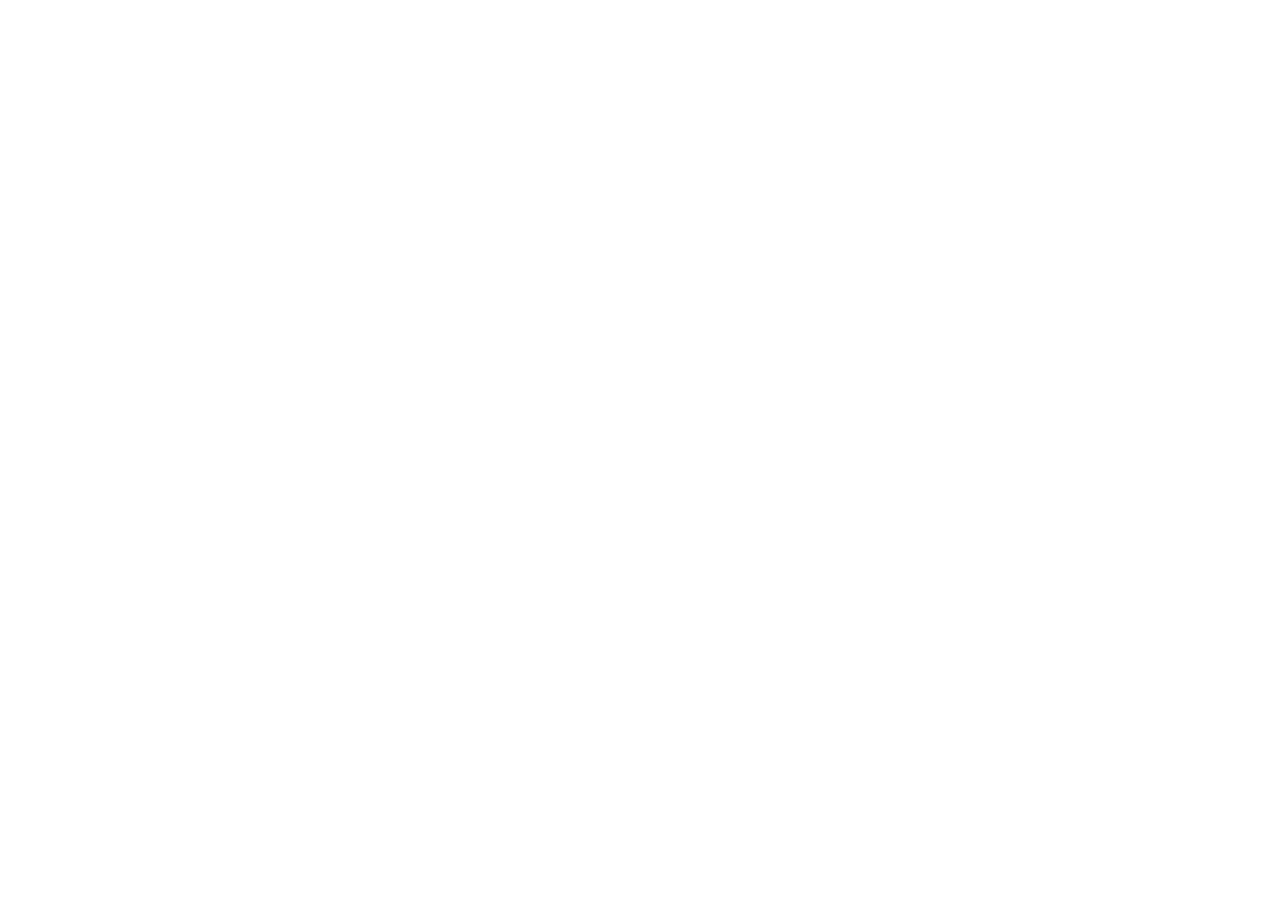
==== start/index.html @ 8a3e7601 "upload start" ====
<!DOCTYPE html>
<html lang="en">

<head>
  <meta charset="UTF-8">
  <meta name="viewport" content="width=device-width, initial-scale=1.0">
  <meta http-equiv="X-UA-Compatible" content="ie=edge">
  <title>Happy Birthday!!! :)</title>
  <link href="https://fonts.googleapis.com/css?family=Work+Sans:300,400" rel="stylesheet">
  <link rel="shortcut icon" type="image/png" href="img/favicon.png" />
  <link rel="stylesheet" href="style/style.css">
</head>

<body>
  <div class="container">
    <div class="one">
      <h1 class="one">
        <span data-node-name="greeting">Hey</span>
        <span data-node-name="name">Lydia</span>
      </h1>
      <p class="two" data-node-name="greetingText">I really like your name btw!</p>
    </div>
    <div class="three">
      <p data-node-name="text1">It's your birthday!!! :D</p>
    </div>
    <div class="four">
      <div class="text-box">
        <p class="hbd-chatbox" data-node-name="textInChatBox">Happy birthday to you!! Yeee! Many many happy blah...</p>
        <p class="fake-btn" data-node-name="sendButtonLabel">Send</p>
      </div>
    </div>
    <div class="five">
      <p class="idea-1" data-node-name="text2">That's what I was going to do.</p>
      <p class="idea-2" data-node-name="text3">But then I stopped.</p>
      <p class="idea-3">
        <span data-node-name="text4">I realised, I wanted to do something</span>
        <strong data-node-name="text4Adjective">special</strong>.</p>
      <p class="idea-4" data-node-name="text5Entry">Because,</p>
      <p class="idea-5">
        <span data-node-name="text5Content">You are Special</span>
        <span class="smiley" data-node-name="smiley">:)</span>
      </p>
      <p class="idea-6">
        <span data-node-name="bigTextPart1">S</span>
        <span data-node-name="bigTextPart2">O</span>
      </p>
    </div>
    <div class="six">
      <img src="img/lydia2.png" alt="" class="lydia-dp" data-node-name="imagePath">
      <img src="img/hat.svg" alt="" class="hat">
      <div class="wish">
        <h3 class="wish-hbd" data-node-name="wishHeading">Happy Birthday!</h3>
        <h5 data-node-name="wishText">May the js.prototypes always be with you! ;)</h5>
      </div>
    </div>
    <div class="seven">
      <div class="baloons">
        <img src="img/ballon2.svg" alt="">
        <img src="img/ballon1.svg" alt="">
        <img src="img/ballon3.svg" alt="">
        <img src="img/ballon1.svg" alt="">
        <img src="img/ballon2.svg" alt="">
        <img src="img/ballon3.svg" alt="">
        <img src="img/ballon2.svg" alt="">
        <img src="img/ballon3.svg" alt="">
        <img src="img/ballon1.svg" alt="">
        <img src="img/ballon2.svg" alt="">
        <img src="img/ballon3.svg" alt="">
        <img src="img/ballon2.svg" alt="">
        <img src="img/ballon1.svg" alt="">
        <img src="img/ballon3.svg" alt="">
        <img src="img/ballon2.svg" alt="">
        <img src="img/ballon3.svg" alt="">
        <img src="img/ballon1.svg" alt="">
        <img src="img/ballon2.svg" alt="">
        <img src="img/ballon1.svg" alt="">
        <img src="img/ballon3.svg" alt="">
        <img src="img/ballon3.svg" alt="">
        <img src="img/ballon1.svg" alt="">
        <img src="img/ballon2.svg" alt="">
        <img src="img/ballon3.svg" alt="">
        <img src="img/ballon2.svg" alt="">
        <img src="img/ballon1.svg" alt="">
        <img src="img/ballon3.svg" alt="">
        <img src="img/ballon2.svg" alt="">
        <img src="img/ballon3.svg" alt="">
        <img src="img/ballon1.svg" alt="">
        <img src="img/ballon2.svg" alt="">
        <img src="img/ballon1.svg" alt="">
        <img src="img/ballon3.svg" alt="">
      </div>
    </div>
    <div class="eight">
      <svg viewBox="0 0 40 40" xmlns="http://www.w3.org/2000/svg">
        <circle cx="20" cy="20" r="20" />
      </svg>
      <svg viewBox="0 0 40 40" xmlns="http://www.w3.org/2000/svg">
        <circle cx="20" cy="20" r="20" />
      </svg>
      <svg viewBox="0 0 40 40" xmlns="http://www.w3.org/2000/svg">
        <circle cx="20" cy="20" r="20" />
      </svg>
      <svg viewBox="0 0 40 40" xmlns="http://www.w3.org/2000/svg">
        <circle cx="20" cy="20" r="20" />
      </svg>
      <svg viewBox="0 0 40 40" xmlns="http://www.w3.org/2000/svg">
        <circle cx="20" cy="20" r="20" />
      </svg>
      <svg viewBox="0 0 40 40" xmlns="http://www.w3.org/2000/svg">
        <circle cx="20" cy="20" r="20" />
      </svg>
      <svg viewBox="0 0 40 40" xmlns="http://www.w3.org/2000/svg">
        <circle cx="20" cy="20" r="20" />
      </svg>
      <svg viewBox="0 0 40 40" xmlns="http://www.w3.org/2000/svg">
        <circle cx="20" cy="20" r="20" />
      </svg>
      <svg viewBox="0 0 40 40" xmlns="http://www.w3.org/2000/svg">
        <circle cx="20" cy="20" r="20" />
      </svg>
    </div>
    <div class="nine">
      <p data-node-name="outroText">Okay, now come back and tell me if you liked it.</p>
      <p id="replay" data-node-name="replayText">Or click, if you want to watch it again.</p>
      <p class="last-smile" data-node-name="outroSmiley">:)</p>
    </div>
  </div>
</body>

<script src="https://cdnjs.cloudflare.com/ajax/libs/gsap/1.20.3/TweenMax.min.js"></script>
<script type="application/javascript" src="script/main.js"></script>

</html>
---- start/style/style.css ----
html {
  box-sizing: border-box;
}

body {
  margin: 0;
  font-family: "Work Sans", sans-serif;
}

.container {
  height: 100vh;
  width: 100vh;
  margin: 0 auto;
  text-align: center;
  visibility: hidden;
  position: relative;
  overflow: hidden;
}

.container div.six {
  top: 10vh;
  z-index: 1;
}

.container div.seven,
.container div.eight {
  width: 100vw;
  height: 100vh;
  position: fixed;
  top: 0;
}

.container > div {
  position: absolute;
  left: 0;
  right: 0;
  top: 20vh;
}

.one {
  font-size: 4.5rem;
}

.one > img {
  vertical-align: middle;
  margin-bottom: 10px;
  max-width: 100%;
  height: auto;
}

.two {
  font-size: 1.2rem;
  font-weight: lighter;
}

.three {
  font-size: 3rem;
}

.four .text-box {
  width: 600px;
  margin: 0 auto;
  border: 3px solid #aaa;
  border-radius: 5px;
  padding: 10px;
  position: relative;
}

.text-box p {
  margin: 0;
  text-align: left;
}

.text-box span {
  visibility: hidden;
}

.text-box .fake-btn {
  position: absolute;
  right: 5px;
  bottom: 5px;
  color: #fff;
  background-color: rgb(21, 161, 237);
  padding: 5px 8px;
  border-radius: 3px;
}

.five p {
  font-size: 2rem;
  position: absolute;
  left: 0;
  right: 0;
}

.idea-3 strong {
  padding: 3px 5px;
  border-radius: 3px;
  display: inline-block;
}

.five .idea-5 {
  font-size: 4rem;
}

.idea-5 span,
.idea-6 span,
.wish-hbd span {
  display: inline-block;
}

.idea-6 span {
  font-size: 15rem;
}

.six {
  position: relative;
}

.six img {
  display: inline-block;
  max-width: 100%;
  height: auto;
}

.six .hat {
  position: absolute;
  width: 80px;
  top: -35px;
  left: 41.5%;
  /* transform: scale(0.1); */
}

.baloons img {
  display: inline-block;
  position: absolute;
}

.baloons img:nth-child(even) {
  left: -10%;
}

.baloons img:nth-child(odd) {
  right: -10%;
}

.baloons img:nth-child(3n + 0) {
  left: 30%;
}

.eight svg {
  width: 25px;
  position: absolute;
  top: 0;
  left: 0;
  visibility: hidden;
  z-index: -1;
}

.eight svg:nth-child(1) {
  top: 7vh;
  left: 5vw;
  fill: #bd6ecf;
}

.eight svg:nth-child(2) {
  top: 23vh;
  left: 35vw;
  fill: #7dd175;
}

.eight svg:nth-child(3) {
  top: 33vh;
  left: 23vw;
  fill: #349d8b;
}

.eight svg:nth-child(4) {
  top: 43vh;
  left: 57vw;
  fill: #347a9d;
}

.eight svg:nth-child(5) {
  top: 68vh;
  left: 7vw;
  fill: #c66053;
}

.eight svg:nth-child(6) {
  top: 42vh;
  left: 77vw;
  fill: #bfaa40;
}

.eight svg:nth-child(7) {
  top: 68vh;
  left: 83vw;
  fill: #e3bae8;
}

.eight svg:nth-child(8) {
  top: 86vh;
  left: 37vw;
  fill: #8762cb;
}

.eight svg:nth-child(9) {
  top: 94vh;
  left: 87vw;
  fill: #9a90da;
}

.wish-hbd {
  font-size: 3em;
  margin: 0;
  text-transform: uppercase;
}

.wish h5 {
  font-weight: lighter;
  font-size: 2rem;
  margin: 10px 0 0;
}

.nine p {
  font-size: 2rem;
  font-weight: lighter;
}

#replay {
  z-index: 3;
  cursor: pointer;
}

/* Media Queries */
@media screen and (max-height: 1000px) {
  .six .hat {
    left: 40%;
  }
}

@media screen and (max-height: 800px) {
  .six .hat {
    left: 37%;
  }
}

@media screen and (max-height: 700px) {
  .six .hat {
    left: 32%;
  }
}

@media screen and (max-height: 850px) and (max-width: 450px) {
  .six .hat {
    left: 32%;
  }
}

@media screen and (max-width: 500px) {
  .container {
    width: 90%;
  }

  .four .text-box {
    width: 90%;
  }

  .text-box .fake-btn {
    right: 5px;
    bottom: -38px;
  }

  .idea-5 span {
    display: block;
  }

  .idea-6 span {
    font-size: 10rem;
  }

  .six .hat {
    width: 50px;
    top: -20px;
  }

  .wish-hbd {
    font-size: 2.2em;
  }

  .wish h5 {
    font-size: 1.4rem;
  }

  .nine p {
    font-size: 1.5rem;
    font-weight: lighter;
  }
}
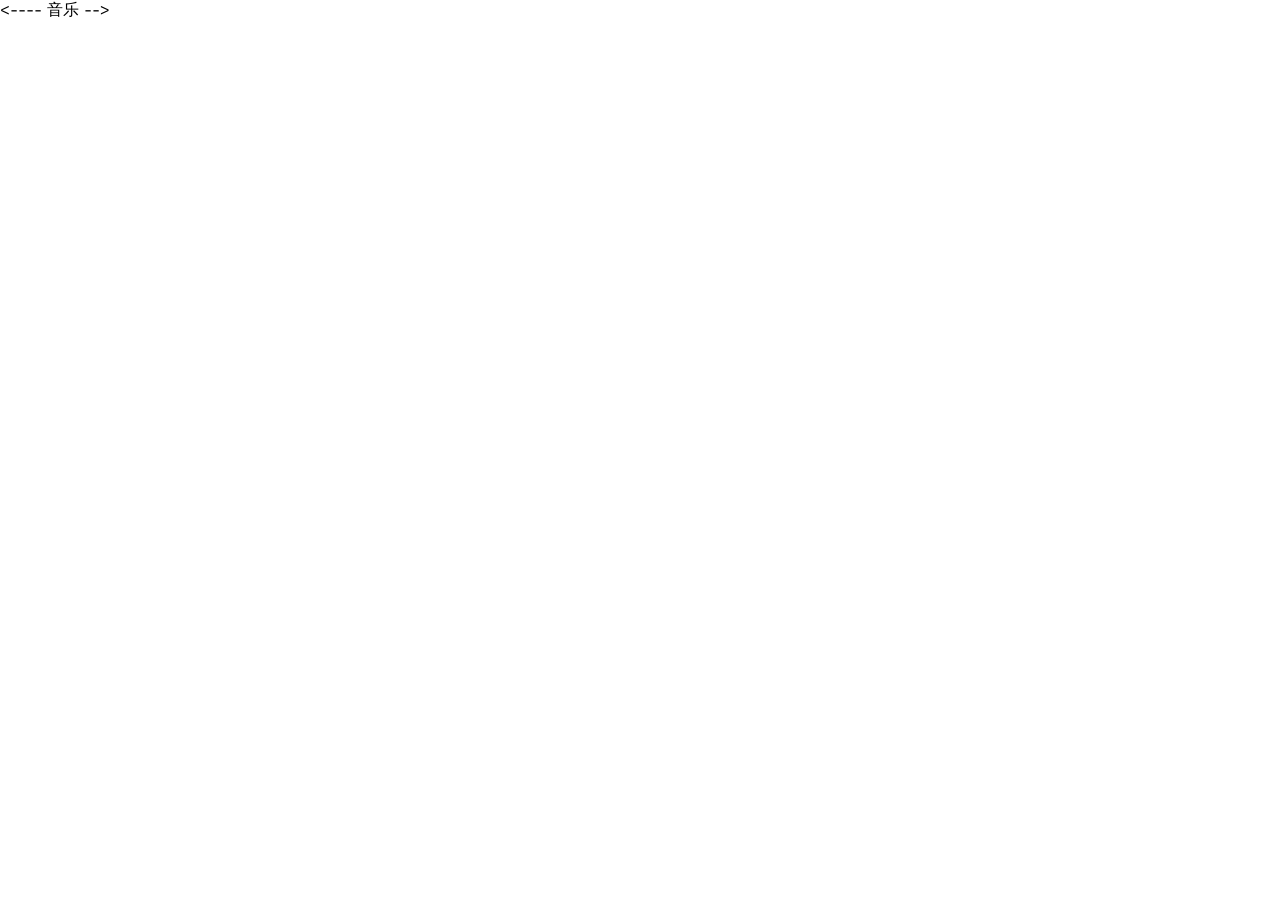
==== commit 87174d9c: "music" ====
--- a/start/index.html
+++ b/start/index.html
@@ -12,6 +12,17 @@
 </head>
 
 <body>
+<---- 音乐 -->
+  <audio class="song" loop autoplay>
+    <source src="./music/hbd.mpeg">
+    </source>
+    Your browser isn't invited for super fun audio time.
+</audio>
+
+
+
+
+
   <div class="container">
     <div class="one">
       <h1 class="one">
--- a/start/style/style.css
+++ b/start/style/style.css
@@ -5,6 +5,11 @@
 body {
   margin: 0;
   font-family: "Work Sans", sans-serif;
+}
+
+
+.song {
+  visibility: hidden;
 }
 
 .container {
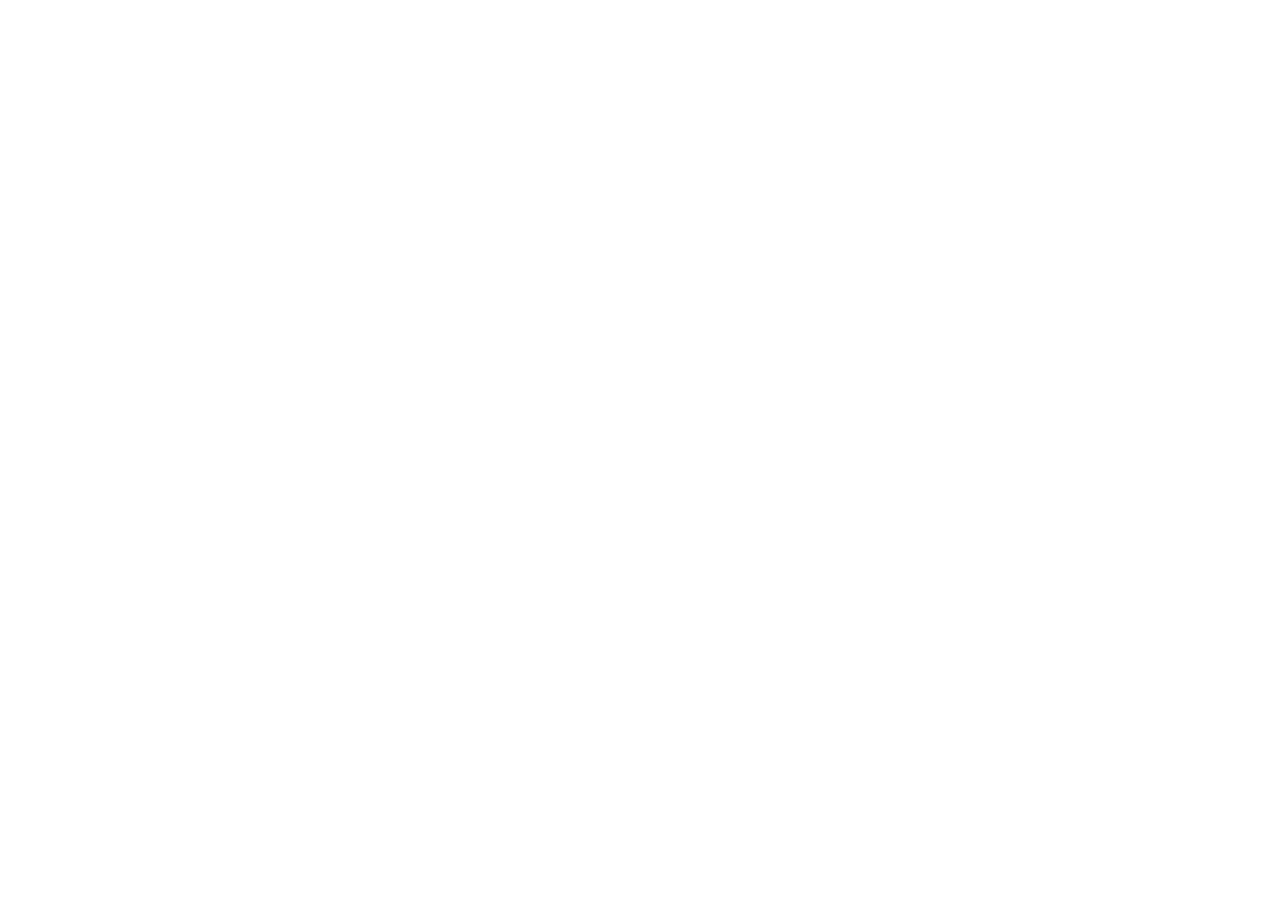
==== commit f1aa3c86: "delete music" ====
--- a/start/index.html
+++ b/start/index.html
@@ -12,12 +12,7 @@
 </head>
 
 <body>
-<---- 音乐 -->
-  <audio class="song" loop autoplay>
-    <source src="./music/hbd.mpeg">
-    </source>
-    Your browser isn't invited for super fun audio time.
-</audio>
+
 
 
 
--- a/start/style/style.css
+++ b/start/style/style.css
@@ -7,10 +7,6 @@
   font-family: "Work Sans", sans-serif;
 }
 
-
-.song {
-  visibility: hidden;
-}
 
 .container {
   height: 100vh;
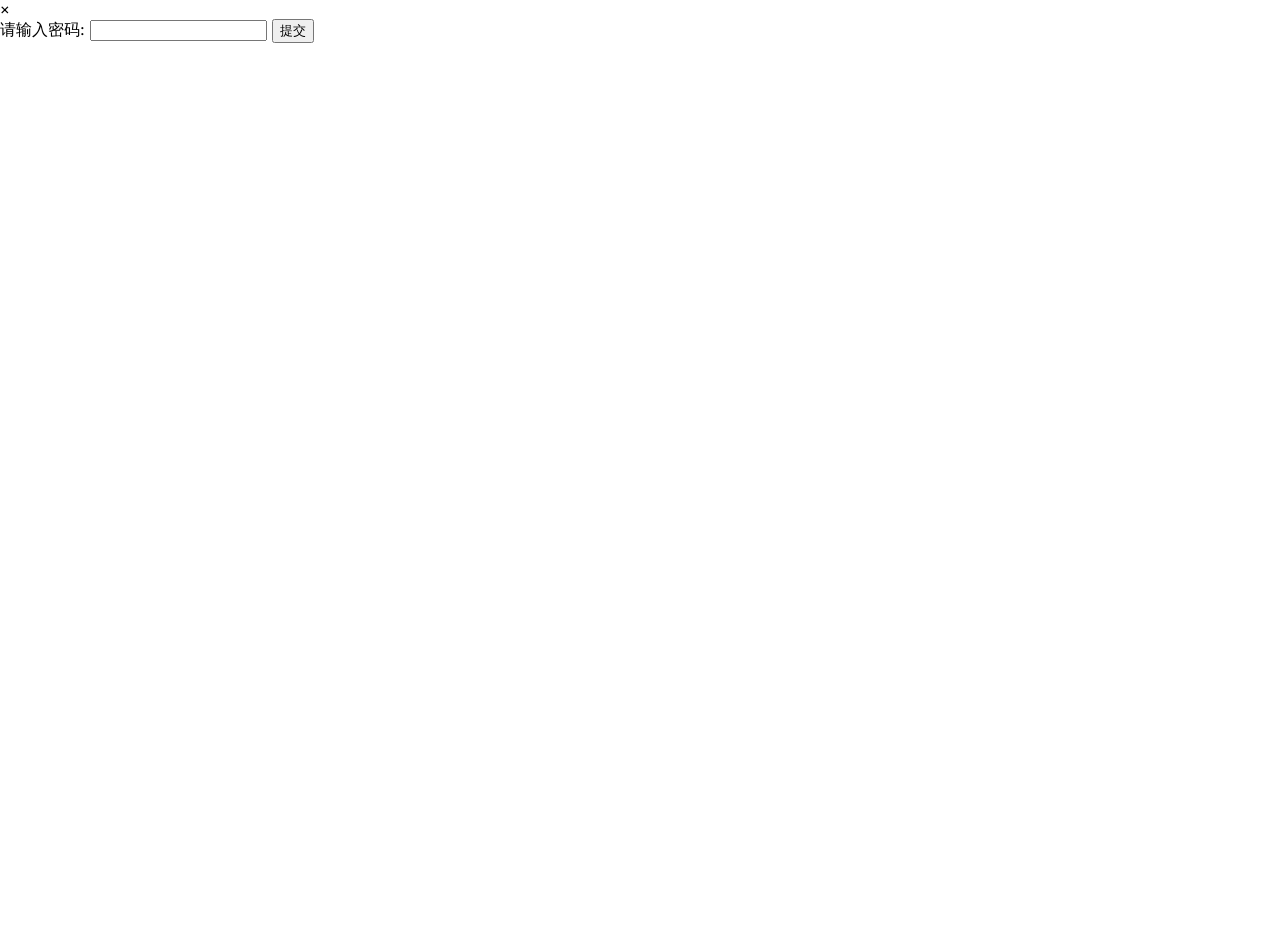
==== commit a65c577e: "添加密码框" ====
--- a/start/index.html
+++ b/start/index.html
@@ -1,139 +1,171 @@
-<!DOCTYPE html>
-<html lang="en">
+<!DOCTYPE html>  <!-- 定义HTML5文档 --> 
+<html lang="en"> <!-- 网页的主要语言是英文 --> 
 
-<head>
-  <meta charset="UTF-8">
-  <meta name="viewport" content="width=device-width, initial-scale=1.0">
-  <meta http-equiv="X-UA-Compatible" content="ie=edge">
-  <title>Happy Birthday!!! :)</title>
-  <link href="https://fonts.googleapis.com/css?family=Work+Sans:300,400" rel="stylesheet">
-  <link rel="shortcut icon" type="image/png" href="img/favicon.png" />
-  <link rel="stylesheet" href="style/style.css">
-</head>
+<head> <!-- 用于定义文档的元数据，包括脚本或样式等 --> 
+  <meta charset="UTF-8"> <!-- 文档字符编码设置为UTF-8 --> 
+  <meta name="viewport" content="width=device-width, initial-scale=1.0"> <!-- 设定页面可视区域的宽度为设备宽度，初始缩放比例为1.0 --> 
+  <meta http-equiv="X-UA-Compatible" content="ie=edge"> <!-- 设置页面兼容模式，使IE浏览器采用最新的渲染方式 --> 
+  <title>Happy Birthday!!! :)</title> <!-- 设置页面标题 --> 
 
-<body>
+<!--  预加载动画  -->
+  <link rel="stylesheet" type="text/css" href="loading.css"> <!-- 关联预加载动画的样式表 -->
+<!--  预加载动画  -->
+  <link href="https://fonts.googleapis.com/css?family=Work+Sans:300,400" rel="stylesheet"> <!-- 载入谷歌字体：Work Sans，包含300,400两个字重 --> 
+  <link rel="shortcut icon" type="image/png" href="img/favicon.png" /> <!-- 设置页面图标 --> 
+  <link rel="stylesheet" href="style/style.css"> <!-- 关联页面主要样式表 --> 
+</head> 
+
+<body> <!-- 表示HTML文件主体部分，即网页呈现内容 --> 
+  <!-- 以下进入页面内容部分 -->
+
+<!-- 密码框 -->
+  <!-- 密码弹出框 Modal-->
+<div id="myModal" class="modal">
+  <div class="modal-content">
+    <!-- 关闭按钮 -->
+    <span class="close">&times;</span>
+    <!-- 密码输入表单 -->
+    <form id="passwordForm">
+      <label for="password">请输入密码:</label>
+      <input type="password" id="password" name="password">
+      <input type="submit" value="提交">
+    </form>
+  </div>
+</div>
+
+  <div class="container"> <!-- 容器，包含了页面的所有内容 --> 
+    <!-- 以下进入各个页面部分的具体显示内容 --> 
+    <!-- 代码按部分进行注释，以大致描述其功能 --> 
+    
+    <!-- 第一部分：显示问候语和对方名字 --> 
+    <div class="one"> 
+      <h1 class="one"> 
+        <span data-node-name="greeting">Hey</span> 
+        <span data-node-name="name">Lydia</span> 
+      </h1> 
+      <p class="two" data-node-name="greetingText">I really like your name btw!</p> 
+    </div> 
+  
+    <!-- 第二部分：显示生日祝福的消息 --> 
+    <div class="three"> 
+      <p data-node-name="text1">It's your birthday!!! :D</p> 
+    </div> 
+
+    <!-- 第三部分：仿照聊天框，显示生日祝福的消息 --> 
+    <div class="four"> 
+      <div class="text-box"> 
+        <p class="hbd-chatbox" data-node-name="textInChatBox">Happy birthday to you!! Yeee! Many many happy blah...</p> 
+        <p class="fake-btn" data-node-name="sendButtonLabel">Send</p> 
+      </div> 
+    </div> 
+
+    <!-- 第四部分：多条消息显示制作者的初衷和对接收者的特别祝福 --> 
+    <div class="five"> 
+      <p class="idea-1" data-node-name="text2">That's what I was going to do.</p> 
+      <p class="idea-2" data-node-name="text3">But then I stopped.</p> 
+      <p class="idea-3"> 
+        <span data-node-name="text4">I realised, I wanted to do something</span> 
+        <strong data-node-name="text4Adjective">special</strong>. 
+      </p> 
+      <p class="idea-4" data-node-name="text5Entry">Because,</p> 
+      <p class="idea-5"> 
+        <span data-node-name="text5Content">You are Special</span> 
+        <span class="smiley" data-node-name="smiley">:)</span> 
+      </p> 
+      <p class="idea-6"> 
+        <span data-node-name="bigTextPart1">S</span> 
+        <span data-node-name="bigTextPart2">O</span> 
+      </p> 
+    </div> 
+
+    <!-- 第五部分：图片展示，含头像、帽子和祝福语 --> 
+    <div class="six"> 
+      <img src="img/lydia2.png" alt="" class="lydia-dp" data-node-name="imagePath"> 
+      <img src="img/hat.svg" alt="" class="hat"> 
+      <div class="wish"> 
+        <h3 class="wish-hbd" data-node-name="wishHeading">Happy Birthday!</h3> 
+        <h5 data-node-name="wishText">May the js.prototypes always be with you! ;)</h5> 
+      </div> 
+    </div> 
+
+    <!-- 第六部分：气球图案的展示 --> 
+    <div class="seven"> 
+      <div class="baloons"> 
+        <!-- 多个气球图像，重复显示，可通过更改img源修改显示的各个气球图像 -->
+        <img src="img/ballon2.svg" alt=""> 
+        <img src="img/ballon1.svg" alt=""> 
+        <!-- (中间部分省略，大致重复) --> 
+      </div> 
+    </div> 
+
+    <!-- 第七部分：多个SVG图形的展示，可通过修改circle元素的属性调整圆心和半径 --> 
+    <div class="eight"> 
+      <svg viewBox="0 0 40 40" xmlns="http://www.w3.org/2000/svg"> 
+        <circle cx="20" cy="20" r="20" /> 
+      </svg> 
+      <!-- 多个svg圆形图像，重复显示，在样式表中可通过CSS进行更改设置 --> 
+    </div>
+
+    <!-- 第八部分：消息展示，结束语和重新观看的提示 --> 
+    <div class="nine"> 
+      <p data-node-name="outroText">Okay, now come back and tell me if you liked it.</p> 
+      <p id="replay" data-node-name="replayText">Or click, if you want to watch it again.</p> 
+      <p class="last-smile" data-node-name="outroSmiley">:)</p> 
+    </div> 
+  </div> <!-- 容器部分结束 --> 
+
+
+
+
+<!-- 密码框 -->
+  <script type="text/javascript">
+    // 获取 modal 元素
+    var modal = document.getElementById("myModal");
+  
+    // 获取 <span> 元素，用来关闭 modal
+    var span = document.getElementsByClassName("close")[0];
+  
+    // 打开 modal
+    modal.style.display = "block";
+  
+    // 当用户点击 <span> (x)，关闭 modal
+    span.onclick = function() {
+      modal.style.display = "none";
+    }
+  
+    // 当用户点击任意地方，也可以关闭 modal
+    window.onclick = function(event) {
+      if (event.target == modal) {
+        modal.style.display = "none";
+      }
+    }
+  
+    // 获取表单和密码输入
+    var form = document.getElementById("passwordForm");
+    var password = document.getElementById("password");
+  
+    // 当用户提交表单
+    form.onsubmit = function(event) {
+      event.preventDefault();
+      // 在这里检查密码
+      // 如果密码正确, 则关掉 modal
+      if (password.value == '20060126') { // 请将 '你的密码' 替换为你设定的密码
+        modal.style.display = "none";
+      } else {
+        alert('密码错误，请重试');
+        password.value = ''; // 重置表单
+      }
+    }
+  </script>
 
 
 
 
 
+</body> 
 
-  <div class="container">
-    <div class="one">
-      <h1 class="one">
-        <span data-node-name="greeting">Hey</span>
-        <span data-node-name="name">Lydia</span>
-      </h1>
-      <p class="two" data-node-name="greetingText">I really like your name btw!</p>
-    </div>
-    <div class="three">
-      <p data-node-name="text1">It's your birthday!!! :D</p>
-    </div>
-    <div class="four">
-      <div class="text-box">
-        <p class="hbd-chatbox" data-node-name="textInChatBox">Happy birthday to you!! Yeee! Many many happy blah...</p>
-        <p class="fake-btn" data-node-name="sendButtonLabel">Send</p>
-      </div>
-    </div>
-    <div class="five">
-      <p class="idea-1" data-node-name="text2">That's what I was going to do.</p>
-      <p class="idea-2" data-node-name="text3">But then I stopped.</p>
-      <p class="idea-3">
-        <span data-node-name="text4">I realised, I wanted to do something</span>
-        <strong data-node-name="text4Adjective">special</strong>.</p>
-      <p class="idea-4" data-node-name="text5Entry">Because,</p>
-      <p class="idea-5">
-        <span data-node-name="text5Content">You are Special</span>
-        <span class="smiley" data-node-name="smiley">:)</span>
-      </p>
-      <p class="idea-6">
-        <span data-node-name="bigTextPart1">S</span>
-        <span data-node-name="bigTextPart2">O</span>
-      </p>
-    </div>
-    <div class="six">
-      <img src="img/lydia2.png" alt="" class="lydia-dp" data-node-name="imagePath">
-      <img src="img/hat.svg" alt="" class="hat">
-      <div class="wish">
-        <h3 class="wish-hbd" data-node-name="wishHeading">Happy Birthday!</h3>
-        <h5 data-node-name="wishText">May the js.prototypes always be with you! ;)</h5>
-      </div>
-    </div>
-    <div class="seven">
-      <div class="baloons">
-        <img src="img/ballon2.svg" alt="">
-        <img src="img/ballon1.svg" alt="">
-        <img src="img/ballon3.svg" alt="">
-        <img src="img/ballon1.svg" alt="">
-        <img src="img/ballon2.svg" alt="">
-        <img src="img/ballon3.svg" alt="">
-        <img src="img/ballon2.svg" alt="">
-        <img src="img/ballon3.svg" alt="">
-        <img src="img/ballon1.svg" alt="">
-        <img src="img/ballon2.svg" alt="">
-        <img src="img/ballon3.svg" alt="">
-        <img src="img/ballon2.svg" alt="">
-        <img src="img/ballon1.svg" alt="">
-        <img src="img/ballon3.svg" alt="">
-        <img src="img/ballon2.svg" alt="">
-        <img src="img/ballon3.svg" alt="">
-        <img src="img/ballon1.svg" alt="">
-        <img src="img/ballon2.svg" alt="">
-        <img src="img/ballon1.svg" alt="">
-        <img src="img/ballon3.svg" alt="">
-        <img src="img/ballon3.svg" alt="">
-        <img src="img/ballon1.svg" alt="">
-        <img src="img/ballon2.svg" alt="">
-        <img src="img/ballon3.svg" alt="">
-        <img src="img/ballon2.svg" alt="">
-        <img src="img/ballon1.svg" alt="">
-        <img src="img/ballon3.svg" alt="">
-        <img src="img/ballon2.svg" alt="">
-        <img src="img/ballon3.svg" alt="">
-        <img src="img/ballon1.svg" alt="">
-        <img src="img/ballon2.svg" alt="">
-        <img src="img/ballon1.svg" alt="">
-        <img src="img/ballon3.svg" alt="">
-      </div>
-    </div>
-    <div class="eight">
-      <svg viewBox="0 0 40 40" xmlns="http://www.w3.org/2000/svg">
-        <circle cx="20" cy="20" r="20" />
-      </svg>
-      <svg viewBox="0 0 40 40" xmlns="http://www.w3.org/2000/svg">
-        <circle cx="20" cy="20" r="20" />
-      </svg>
-      <svg viewBox="0 0 40 40" xmlns="http://www.w3.org/2000/svg">
-        <circle cx="20" cy="20" r="20" />
-      </svg>
-      <svg viewBox="0 0 40 40" xmlns="http://www.w3.org/2000/svg">
-        <circle cx="20" cy="20" r="20" />
-      </svg>
-      <svg viewBox="0 0 40 40" xmlns="http://www.w3.org/2000/svg">
-        <circle cx="20" cy="20" r="20" />
-      </svg>
-      <svg viewBox="0 0 40 40" xmlns="http://www.w3.org/2000/svg">
-        <circle cx="20" cy="20" r="20" />
-      </svg>
-      <svg viewBox="0 0 40 40" xmlns="http://www.w3.org/2000/svg">
-        <circle cx="20" cy="20" r="20" />
-      </svg>
-      <svg viewBox="0 0 40 40" xmlns="http://www.w3.org/2000/svg">
-        <circle cx="20" cy="20" r="20" />
-      </svg>
-      <svg viewBox="0 0 40 40" xmlns="http://www.w3.org/2000/svg">
-        <circle cx="20" cy="20" r="20" />
-      </svg>
-    </div>
-    <div class="nine">
-      <p data-node-name="outroText">Okay, now come back and tell me if you liked it.</p>
-      <p id="replay" data-node-name="replayText">Or click, if you want to watch it again.</p>
-      <p class="last-smile" data-node-name="outroSmiley">:)</p>
-    </div>
-  </div>
-</body>
-
-<script src="https://cdnjs.cloudflare.com/ajax/libs/gsap/1.20.3/TweenMax.min.js"></script>
-<script type="application/javascript" src="script/main.js"></script>
+<!-- 页面引用外部脚本 -->
+<script src="https://cdnjs.cloudflare.com/ajax/libs/gsap/1.20.3/TweenMax.min.js"></script> <!-- 载入动画库 TweenMax --> 
+<script type="application/javascript" src="script/main.js"></script> <!-- 载入主要交互脚本 --> 
 
 </html>
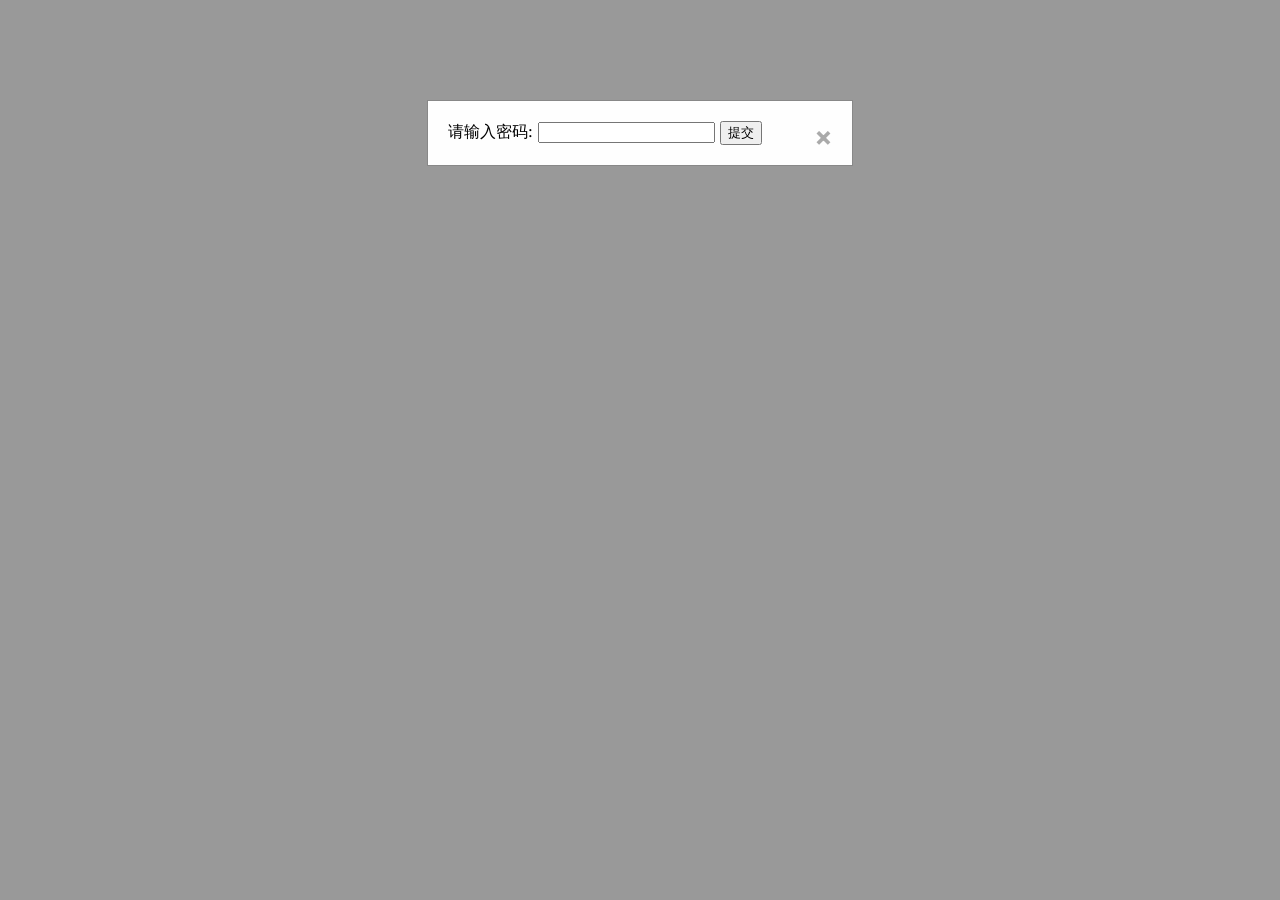
==== commit 8c8cbf7b: "css" ====
--- a/start/index.html
+++ b/start/index.html
@@ -13,6 +13,7 @@
   <link href="https://fonts.googleapis.com/css?family=Work+Sans:300,400" rel="stylesheet"> <!-- 载入谷歌字体：Work Sans，包含300,400两个字重 --> 
   <link rel="shortcut icon" type="image/png" href="img/favicon.png" /> <!-- 设置页面图标 --> 
   <link rel="stylesheet" href="style/style.css"> <!-- 关联页面主要样式表 --> 
+  <link rel="stylesheet" href="password.css">
 </head> 
 
 <body> <!-- 表示HTML文件主体部分，即网页呈现内容 --> 
--- a/start/password.css
+++ b/start/password.css
@@ -0,0 +1,38 @@
+/*--- Modal 整体样式 ---*/
+.modal {
+    display: none; /* 默认状态：隐藏 */
+    position: fixed; /* 固定定位不随页面滚动而变动 */
+    z-index: 1; /* 置于页面顶层 */
+    padding-top: 100px; /* 距离页面顶端距离 */
+    left: 0;
+    top: 0;
+    width: 100%; /* 铺满全屏宽度 */
+    height: 100%;  /* 铺满全屏高度 */
+    overflow: auto; /* 超出显示滚动条 */
+    background-color: rgba(0,0,0,0.4); /* 黑色背景带半透明效果 */
+  }
+  
+  /*--- Modal 内容---*/
+  .modal-content {
+    background-color: #fefefe; /* 背景颜色 白色 */
+    margin: auto; /* 居中 */ 
+    padding: 20px; /* 内部间距 */
+    border: 1px solid #888; /* 灰色边框 */
+    width: 30%; /* 可根据需要调整大小 */
+    transition: all 0.5s; /* 这里设置了过渡效果，所有的改变都在0.5秒内完成 */
+  }
+  
+  /*--- 点击关闭按钮---*/
+  .close {
+    color: #aaaaaa; /* 颜色 */
+    float: right; /* 右侧浮动 */
+    font-size: 28px; /* 字体大小 */
+    font-weight: bold; /* 字体粗细 */
+  }
+  
+  .close:hover,
+  .close:focus {
+    color: #000; /* 当鼠标悬停或者聚焦到关闭按钮时，颜色变为黑色 */
+    text-decoration: none; /* 取消文字装饰，如下划线等 */
+    cursor: pointer; /* 鼠标样式变为手形 */
+  }
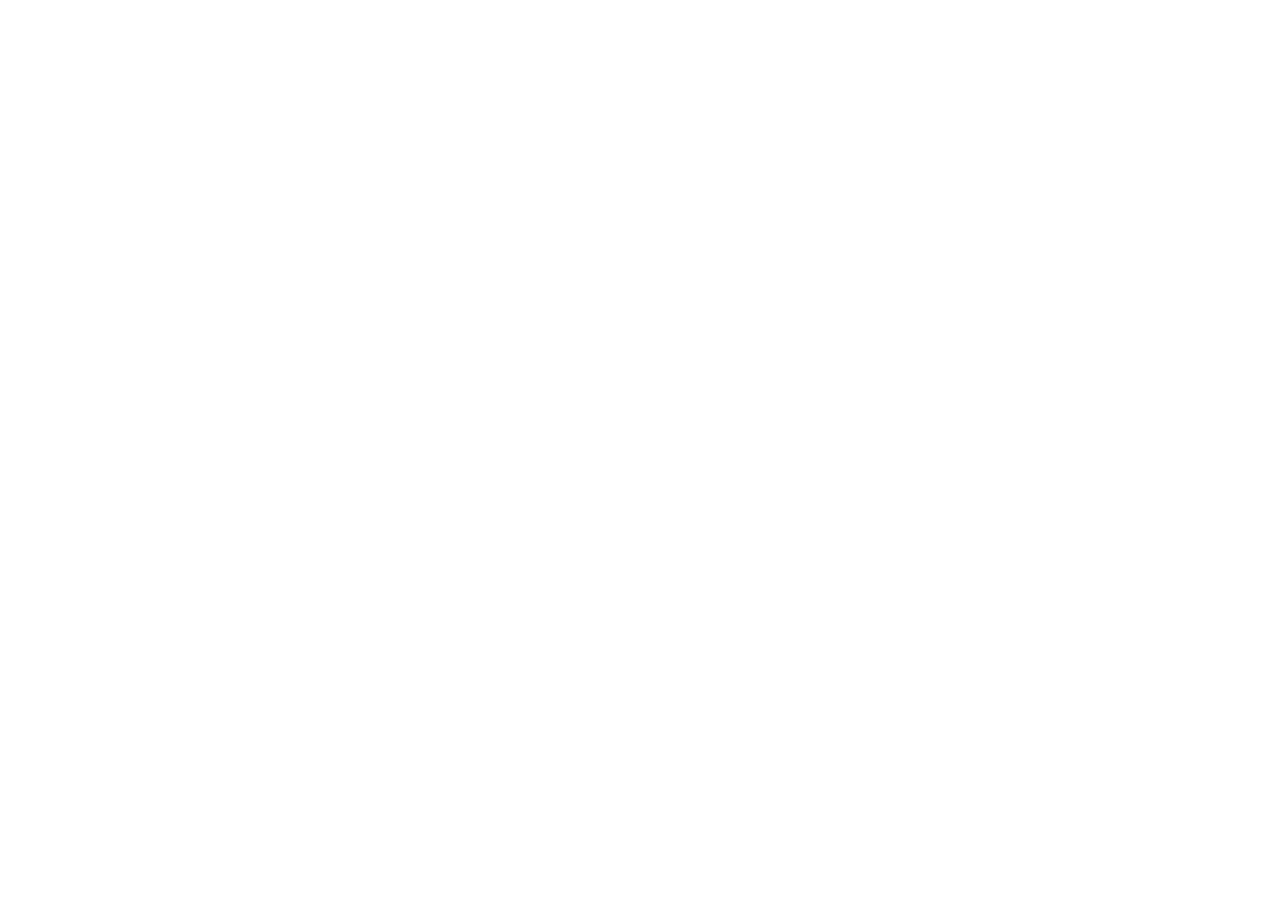
==== commit f55a43c6: "delete un" ====
--- a/start/index.html
+++ b/start/index.html
@@ -20,19 +20,7 @@
   <!-- 以下进入页面内容部分 -->
 
 <!-- 密码框 -->
-  <!-- 密码弹出框 Modal-->
-<div id="myModal" class="modal">
-  <div class="modal-content">
-    <!-- 关闭按钮 -->
-    <span class="close">&times;</span>
-    <!-- 密码输入表单 -->
-    <form id="passwordForm">
-      <label for="password">请输入密码:</label>
-      <input type="password" id="password" name="password">
-      <input type="submit" value="提交">
-    </form>
-  </div>
-</div>
+
 
   <div class="container"> <!-- 容器，包含了页面的所有内容 --> 
     <!-- 以下进入各个页面部分的具体显示内容 --> 
@@ -119,46 +107,6 @@
 
 
 <!-- 密码框 -->
-  <script type="text/javascript">
-    // 获取 modal 元素
-    var modal = document.getElementById("myModal");
-  
-    // 获取 <span> 元素，用来关闭 modal
-    var span = document.getElementsByClassName("close")[0];
-  
-    // 打开 modal
-    modal.style.display = "block";
-  
-    // 当用户点击 <span> (x)，关闭 modal
-    span.onclick = function() {
-      modal.style.display = "none";
-    }
-  
-    // 当用户点击任意地方，也可以关闭 modal
-    window.onclick = function(event) {
-      if (event.target == modal) {
-        modal.style.display = "none";
-      }
-    }
-  
-    // 获取表单和密码输入
-    var form = document.getElementById("passwordForm");
-    var password = document.getElementById("password");
-  
-    // 当用户提交表单
-    form.onsubmit = function(event) {
-      event.preventDefault();
-      // 在这里检查密码
-      // 如果密码正确, 则关掉 modal
-      if (password.value == '20060126') { // 请将 '你的密码' 替换为你设定的密码
-        modal.style.display = "none";
-      } else {
-        alert('密码错误，请重试');
-        password.value = ''; // 重置表单
-      }
-    }
-  </script>
-
 
 
 
--- a/start/password.css
+++ b/start/password.css
@@ -1,38 +1,61 @@
-/*--- Modal 整体样式 ---*/
-.modal {
-    display: none; /* 默认状态：隐藏 */
-    position: fixed; /* 固定定位不随页面滚动而变动 */
-    z-index: 1; /* 置于页面顶层 */
-    padding-top: 100px; /* 距离页面顶端距离 */
+/* Main Styles */
+body {
+    font-family: 'Arial', sans-serif;
+  }
+  
+  /* Modal Styles */
+  .modal {
+    position: fixed;
+    z-index: 1;
     left: 0;
     top: 0;
-    width: 100%; /* 铺满全屏宽度 */
-    height: 100%;  /* 铺满全屏高度 */
-    overflow: auto; /* 超出显示滚动条 */
-    background-color: rgba(0,0,0,0.4); /* 黑色背景带半透明效果 */
+    width: 100%;
+    height: 100%;
+    overflow: auto;
+    background-color: rgba(0, 0, 0, 0.5);
+    opacity: 0;
+    transition: opacity 0.4s ease-in-out;
   }
   
-  /*--- Modal 内容---*/
   .modal-content {
-    background-color: #fefefe; /* 背景颜色 白色 */
-    margin: auto; /* 居中 */ 
-    padding: 20px; /* 内部间距 */
-    border: 1px solid #888; /* 灰色边框 */
-    width: 30%; /* 可根据需要调整大小 */
-    transition: all 0.5s; /* 这里设置了过渡效果，所有的改变都在0.5秒内完成 */
+    background-color: #fefefe;
+    margin: 15% auto;
+    padding: 20px;
+    border: 1px solid #888;
+    width: 30%;
+    transform: scale(0);
+    transition: transform 0.4s ease-in-out;
   }
   
-  /*--- 点击关闭按钮---*/
-  .close {
-    color: #aaaaaa; /* 颜色 */
-    float: right; /* 右侧浮动 */
-    font-size: 28px; /* 字体大小 */
-    font-weight: bold; /* 字体粗细 */
+  .modal-content input[type=password],
+  .modal-content button {
+    width: 100%;
+    margin-bottom: 10px;
+    padding: 10px;
+    box-sizing: border-box;
   }
   
-  .close:hover,
-  .close:focus {
-    color: #000; /* 当鼠标悬停或者聚焦到关闭按钮时，颜色变为黑色 */
-    text-decoration: none; /* 取消文字装饰，如下划线等 */
-    cursor: pointer; /* 鼠标样式变为手形 */
+  .modal-content h2 {
+    text-align: center;
+  }
+  
+  /* Animation */
+  @keyframes appear {
+    from {
+      opacity: 0;
+      transform: scale(0);
+    }
+    to {
+      opacity: 1;
+      transform: scale(1);
+    }
+  }
+  
+  .modal.active {
+    opacity: 1;
+  }
+  
+  .modal-content.active {
+    animation-name: appear;
+    animation-duration: 0.4s;
   }
